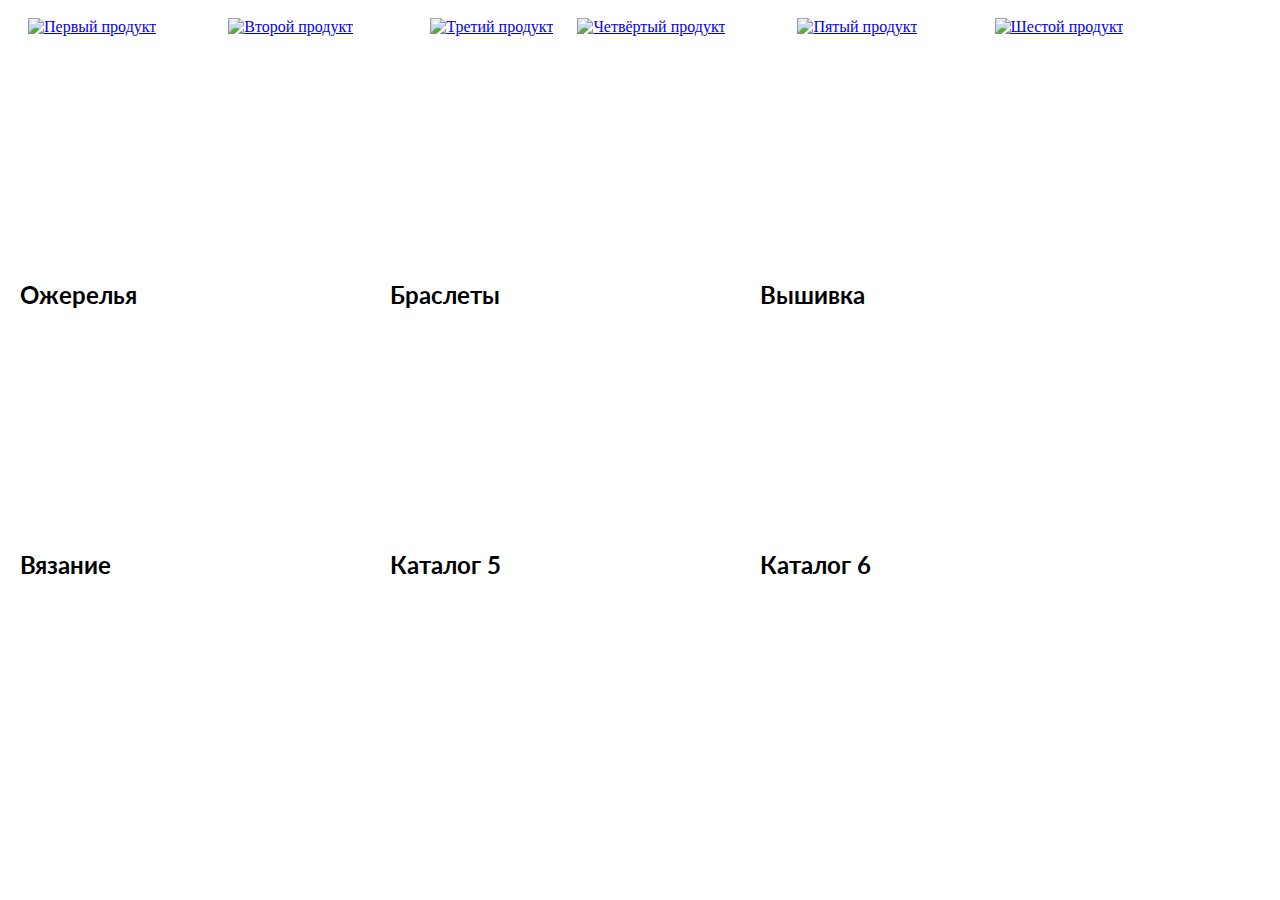
==== index.html @ 715e5ddd "first" ====
<!DOCTYPE html>
<html lang="ru">

<head>
    <meta charset="UTF-8">
    <meta name="viewport" content="width=device-width, initial-scale=1.0">
    <meta http-equiv="X-UA-Compatible" content="ie=edge">
    <link rel="stylesheet" href="style.css">
    <link href="https://fonts.googleapis.com/css?family=Lato:900&display=swap" rel="stylesheet">
    <title>Бабушкина красота</title>
</head>
<header>

</header>

<body>
    <a href="file:///C:/Users/Andrew/Desktop/fe/babushka/catalog.html"><img src="prod (2).jpg" alt="Первый продукт" style="margin:10px 3% 5% 20px;width:300px;"></a>
    <a href="file:///C:/Users/Andrew/Desktop/fe/babushka/catalg.html"><img src="prod2.png" alt="Второй продукт" style="margin:10px 5% 5% 30px"></a>
    <a href="file:///C:/Users/Andrew/Desktop/fe/babushka/cataog.html"><img src="prod3.png" alt="Третий продукт" style="margin:10px 0% 5% 10px"></a>
    <div class="prise1" style="position: absolute;top: 260px;left: 20px;font-family: 'Lato', sans-serif;">
        <h2>Ожерелья</h2>
    </div>
    <div class="prise1" style="font-family: 'Lato', sans-serif;position: absolute;top: 260px;left: 390px;">
        <h2>Браслеты</h2>
    </div>
    <div class="prise1" style="font-family: 'Lato', sans-serif;position: absolute;top: 260px;left: 760px;">
        <h2>Вышивка</h2>
    </div>




    <!--2 строка-->





    <a href="file:///C:/Users/Andrew/Desktop/fe/babushka/catalg.html" alt=""><img src="prod4.png" alt="Четвёртый продукт" style="margin:10px 3% 5% 20px"></a>
    <a href="file:///C:/Users/Andrew/Desktop/fe/babushka/cataog.html"><img src="prod5.png" alt="Пятый продукт" style="margin:10px 5% 5% 30px"></a>
    <a href="file:///C:/Users/Andrew/Desktop/fe/babushka/catlog.html"><img src="prod6.png" alt="Шестой продукт" style="margin:10px 0% 5% 10px"></a>
    <div class="prise4" style="position: absolute;top: 530px;left: 20px;font-family: 'Lato', sans-serif;">
        <h2>Вязание</h2>
    </div>
    <div class="prise5" style="font-family: 'Lato', sans-serif;position: absolute;top: 530px;left: 390px;">
        <h2>Каталог 5</h2>
    </div>
    <div class="prise6" style="font-family: 'Lato', sans-serif;position: absolute;top: 530px;left: 760px;">
        <h2>Каталог 6</h2>
    </div>
</body>

<footer>
</footer>

</html>
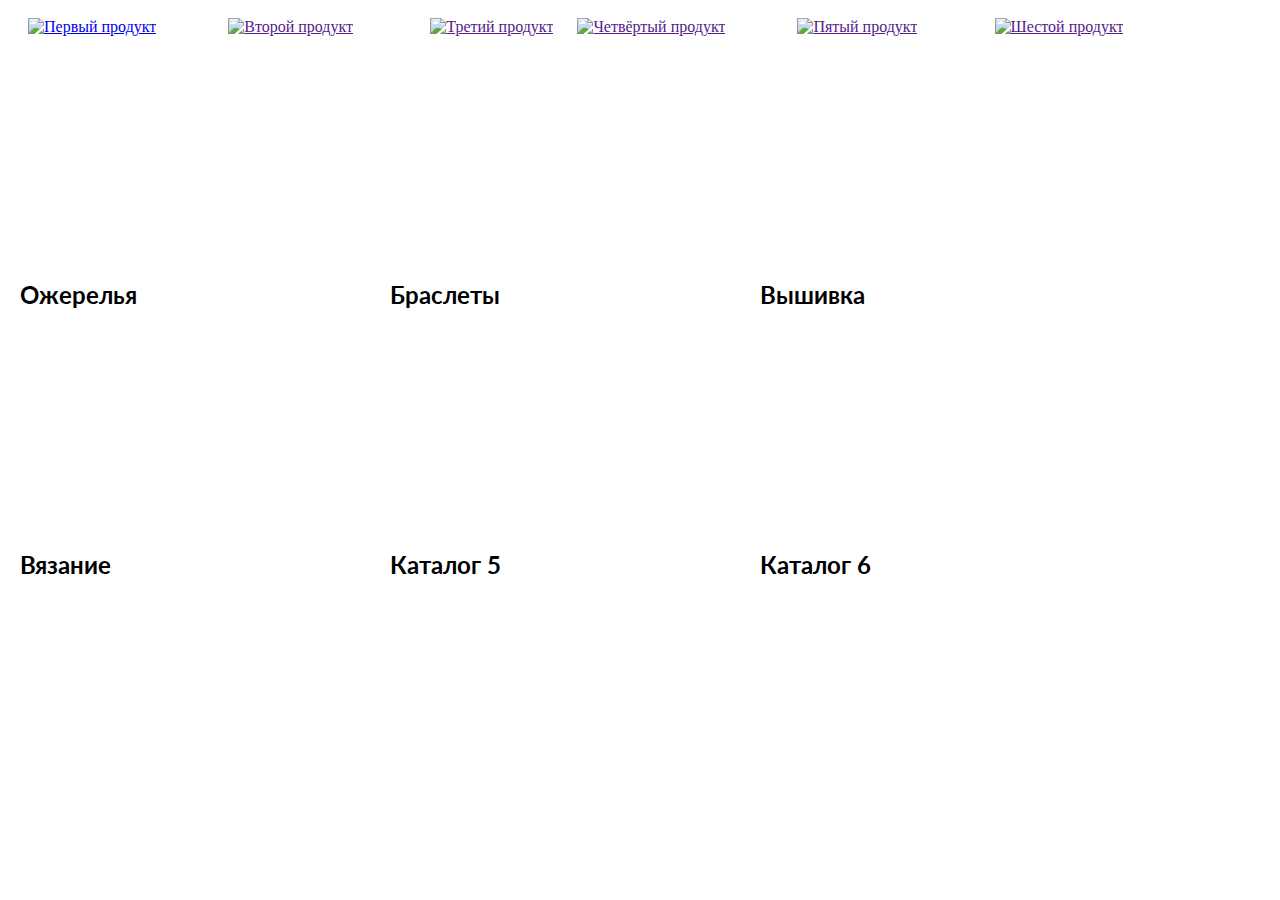
==== commit 9048be72: "Update index.html" ====
--- a/index.html
+++ b/index.html
@@ -14,9 +14,9 @@
 </header>
 
 <body>
-    <a href="file:///C:/Users/Andrew/Desktop/fe/babushka/catalog.html"><img src="prod (2).jpg" alt="Первый продукт" style="margin:10px 3% 5% 20px;width:300px;"></a>
-    <a href="file:///C:/Users/Andrew/Desktop/fe/babushka/catalg.html"><img src="prod2.png" alt="Второй продукт" style="margin:10px 5% 5% 30px"></a>
-    <a href="file:///C:/Users/Andrew/Desktop/fe/babushka/cataog.html"><img src="prod3.png" alt="Третий продукт" style="margin:10px 0% 5% 10px"></a>
+    <a href="https://stalker1104.github.io/grandma/catalog.html"><img src="prod (2).jpg" alt="Первый продукт" style="margin:10px 3% 5% 20px;width:300px;"></a>
+    <a href=""><img src="prod2.png" alt="Второй продукт" style="margin:10px 5% 5% 30px"></a>
+    <a href=""><img src="prod3.png" alt="Третий продукт" style="margin:10px 0% 5% 10px"></a>
     <div class="prise1" style="position: absolute;top: 260px;left: 20px;font-family: 'Lato', sans-serif;">
         <h2>Ожерелья</h2>
     </div>
@@ -36,9 +36,9 @@
 
 
 
-    <a href="file:///C:/Users/Andrew/Desktop/fe/babushka/catalg.html" alt=""><img src="prod4.png" alt="Четвёртый продукт" style="margin:10px 3% 5% 20px"></a>
-    <a href="file:///C:/Users/Andrew/Desktop/fe/babushka/cataog.html"><img src="prod5.png" alt="Пятый продукт" style="margin:10px 5% 5% 30px"></a>
-    <a href="file:///C:/Users/Andrew/Desktop/fe/babushka/catlog.html"><img src="prod6.png" alt="Шестой продукт" style="margin:10px 0% 5% 10px"></a>
+    <a href="" alt=""><img src="prod4.png" alt="Четвёртый продукт" style="margin:10px 3% 5% 20px"></a>
+    <a href=""><img src="prod5.png" alt="Пятый продукт" style="margin:10px 5% 5% 30px"></a>
+    <a href=""><img src="prod6.png" alt="Шестой продукт" style="margin:10px 0% 5% 10px"></a>
     <div class="prise4" style="position: absolute;top: 530px;left: 20px;font-family: 'Lato', sans-serif;">
         <h2>Вязание</h2>
     </div>
@@ -53,4 +53,4 @@
 <footer>
 </footer>
 
-</html>+</html>
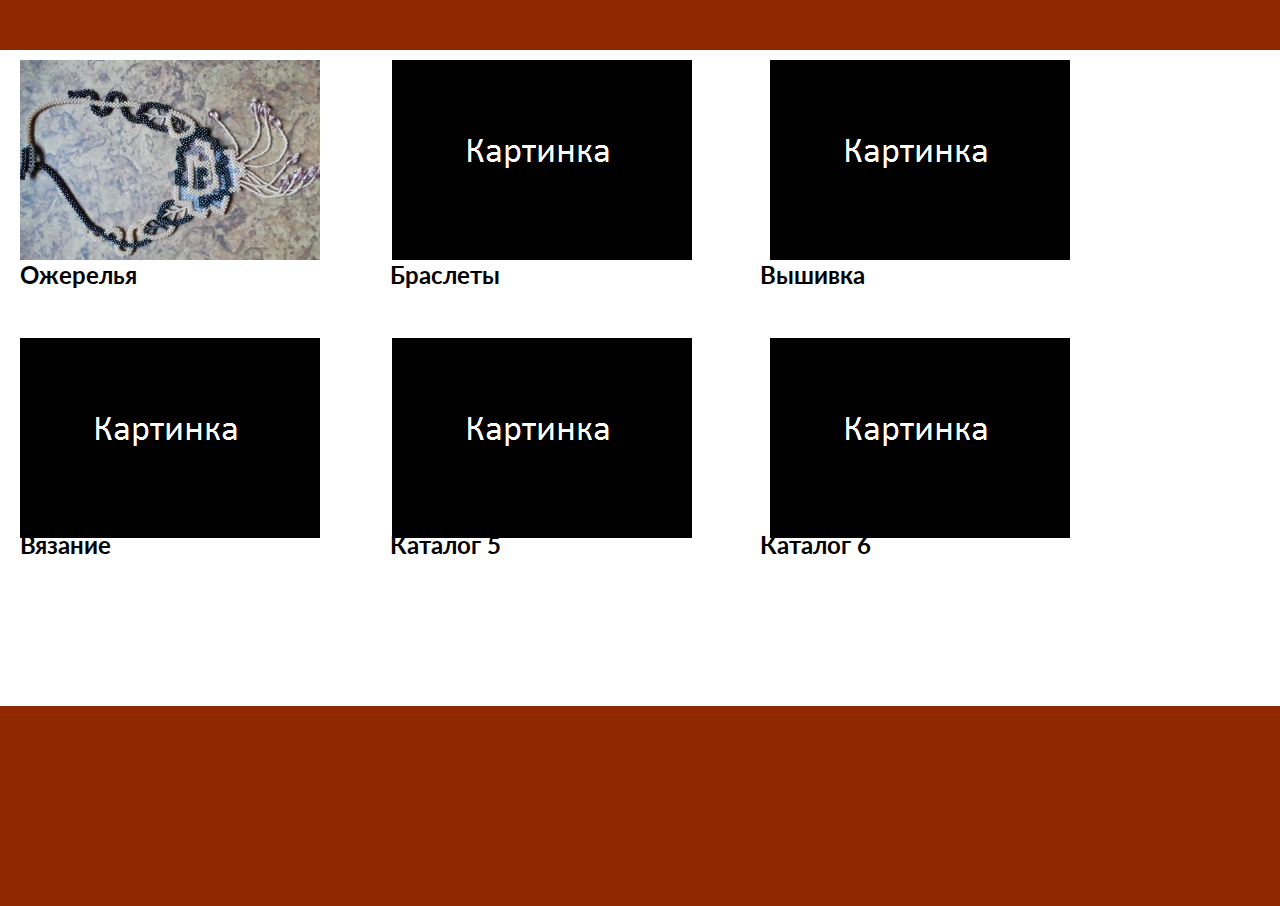
==== commit ca4c26ea: "Update index.html" ====
--- a/index.html
+++ b/index.html
@@ -14,7 +14,7 @@
 </header>
 
 <body>
-    <a href="https://stalker1104.github.io/grandma/catalog.html"><img src="prod (2).jpg" alt="Первый продукт" style="margin:10px 3% 5% 20px;width:300px;"></a>
+    <a href="https://stalker1104.github.io/grandma/catalog.html"><img src="prod (2).jpg" alt="Первый продукт" style="    width: 28%;margin:10px 3% 5% 20px;width:300px;"></a>
     <a href=""><img src="prod2.png" alt="Второй продукт" style="margin:10px 5% 5% 30px"></a>
     <a href=""><img src="prod3.png" alt="Третий продукт" style="margin:10px 0% 5% 10px"></a>
     <div class="prise1" style="position: absolute;top: 260px;left: 20px;font-family: 'Lato', sans-serif;">
--- a/style.css
+++ b/style.css
@@ -0,0 +1,17 @@
+* {
+    margin: 0;
+    padding: 0;
+}
+
+header {
+    width: 100%;
+    background: rgb(145, 41, 0);
+    height: 50px;
+}
+
+footer {
+    width: 100%;
+    background: rgb(145, 41, 0);
+    height: 200px;
+    margin-top: 100px;
+}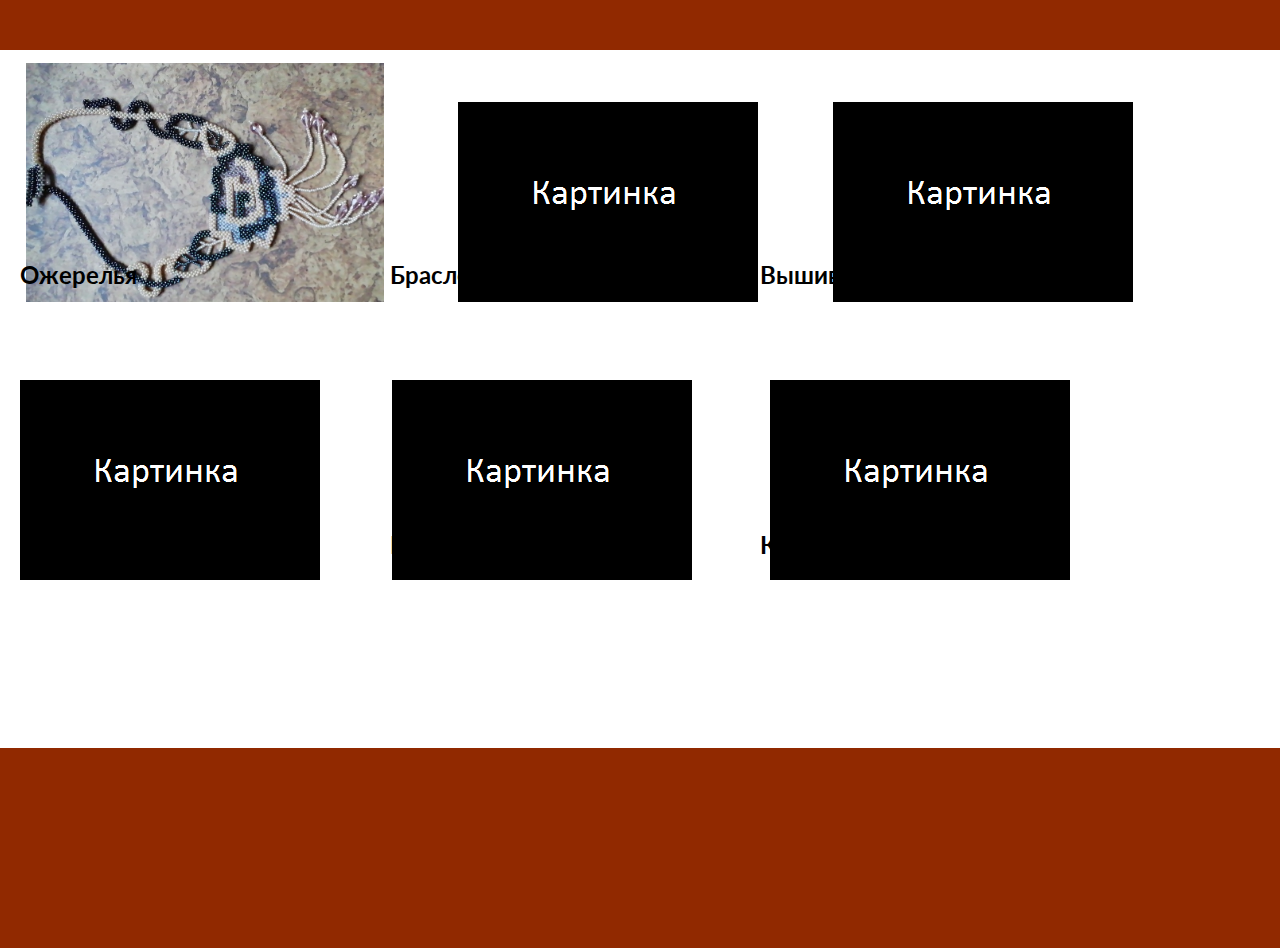
==== commit 6017f213: "Update index.html" ====
--- a/index.html
+++ b/index.html
@@ -14,9 +14,9 @@
 </header>
 
 <body>
-    <a href="https://stalker1104.github.io/grandma/catalog.html"><img src="prod (2).jpg" alt="Первый продукт" style="    width: 28%;margin:10px 3% 5% 20px;width:300px;"></a>
-    <a href=""><img src="prod2.png" alt="Второй продукт" style="margin:10px 5% 5% 30px"></a>
-    <a href=""><img src="prod3.png" alt="Третий продукт" style="margin:10px 0% 5% 10px"></a>
+    <a href="https://stalker1104.github.io/grandma/catolog.html"><img src="prod (2).jpg" alt="Первый продукт" style="margin:1% 2.5% 5% 2%;width:28%;"></a>
+    <a href="file:///C:/Users/Andrew/Desktop/fe/babushka/catalg.html"><img src="prod2.png" alt="Второй продукт" style="margin:1% 3% 5% 3%"></a>
+    <a href="file:///C:/Users/Andrew/Desktop/fe/babushka/cataog.html"><img src="prod3.png" alt="Третий продукт" style="margin:10px 0% 5% 2.5%"></a>
     <div class="prise1" style="position: absolute;top: 260px;left: 20px;font-family: 'Lato', sans-serif;">
         <h2>Ожерелья</h2>
     </div>
